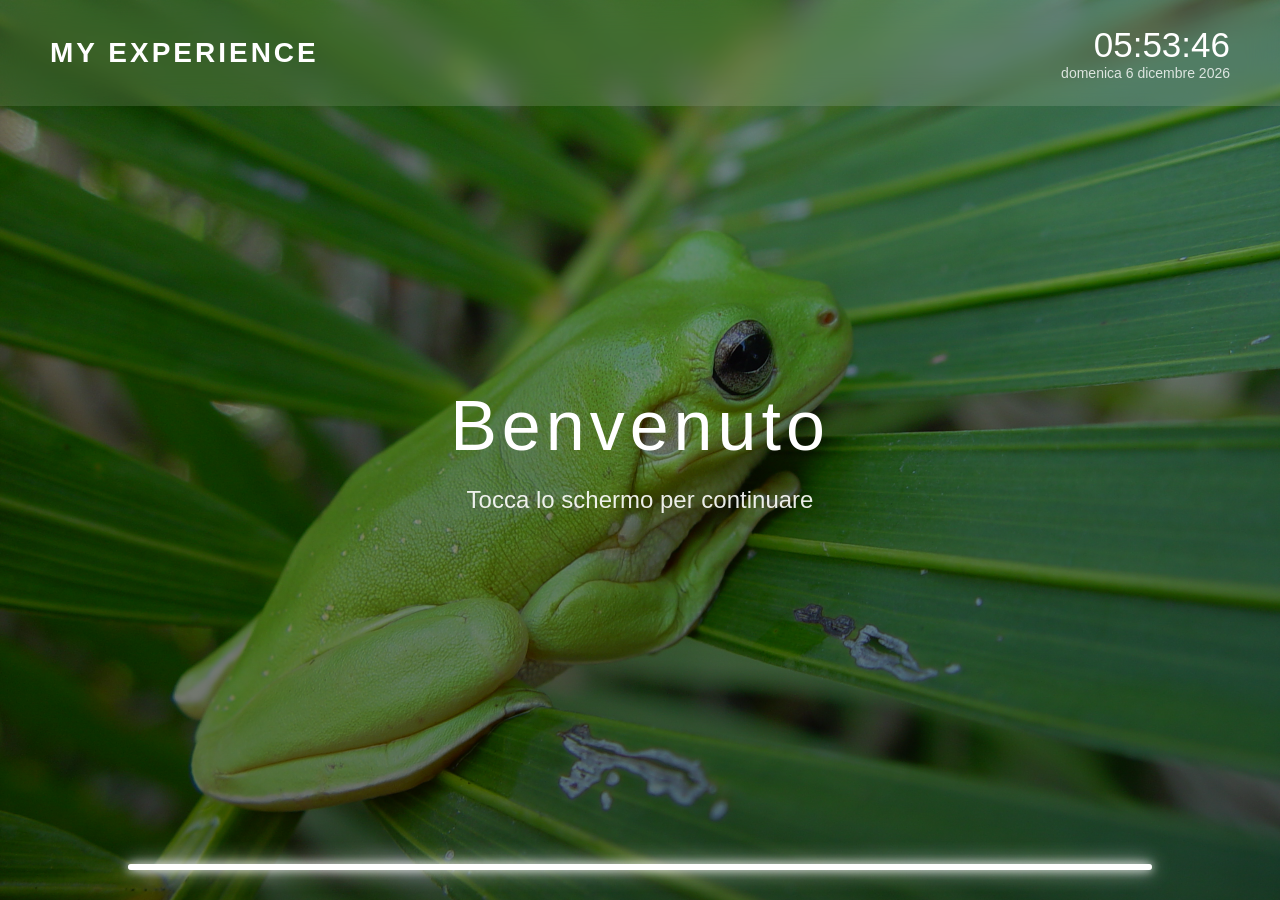
==== index.html @ e6706d55 "Add files via upload" ====
<!DOCTYPE html>
<html lang="it">

<head>

<meta charset="UTF-8">
<title>Welcome Screen</title>

<link rel="stylesheet" href="style.css">

</head>


<body>


<div id="intro">


    <!-- HEADER MODERNO -->

    <header>

        <div class="logo">
            MY EXPERIENCE
        </div>


        <div class="info">

            <div id="clock">
                00:00:00
            </div>

            <div id="date">
                
            </div>

        </div>

    </header>



    <!-- CAROSELLO -->

    <div id="carousel"></div>


    <!-- OVERLAY -->

    <div class="overlay"></div>



    <!-- TESTO CENTRALE -->

    <div class="welcome">

        <h1>Benvenuto</h1>

        <p>
            Tocca lo schermo per continuare
        </p>

    </div>



    <!-- PROGRESS BAR -->

    <div class="progress-container">

        <div id="progress"></div>

    </div>


</div>




<!-- CONTENUTO -->

<div id="contenuto">

<iframe 
id="frame"
src="pagine/home.html">
</iframe>

</div>



<script src="script.js"></script>


</body>

</html>
---- style.css ----
*{
margin:0;
padding:0;
box-sizing:border-box;
}


body{

width:100%;
height:100vh;
overflow:hidden;

font-family:
'Segoe UI',
Arial,
sans-serif;

}



/* =====================
   INTRO
===================== */


#intro{

height:100vh;
width:100%;

position:relative;

cursor:pointer;

overflow:hidden;

}



/* =====================
 HEADER GLASS
===================== */


header{

position:absolute;

top:0;
left:0;

width:100%;

padding:25px 50px;

display:flex;
justify-content:space-between;
align-items:center;

z-index:10;


background:
rgba(255,255,255,0.12);


backdrop-filter:
blur(15px);


color:white;

}



.logo{

font-size:28px;

font-weight:700;

letter-spacing:3px;

}



.info{

text-align:right;

}


#clock{

font-size:35px;

font-weight:300;

}


#date{

font-size:14px;

opacity:.8;

}



/* =====================
 FOTO
===================== */


.slide{

position:absolute;

width:100%;
height:100%;

object-fit:cover;

opacity:0;

transition:
opacity 1.5s;

}



.slide.active{

opacity:1;

}



/* =====================
 OVERLAY
===================== */


.overlay{

position:absolute;

inset:0;

background:

linear-gradient(

to bottom,

rgba(0,0,0,.35),

rgba(0,0,0,.55)

);


}



/* =====================
 TESTO
===================== */


.welcome{

position:absolute;

top:50%;
left:50%;

transform:
translate(-50%,-50%);


color:white;

text-align:center;

z-index:5;

}



.welcome h1{

font-size:70px;

font-weight:300;

letter-spacing:5px;

}



.welcome p{

margin-top:20px;

font-size:24px;

opacity:.9;

}



/* =====================
 PROGRESS
===================== */


.progress-container{


position:absolute;

bottom:30px;

left:10%;

width:80%;

height:6px;

background:
rgba(255,255,255,.3);


border-radius:10px;


z-index:10;


}



#progress{

    height:100%;
    width:0%;

    background:white;

    box-shadow:
        0 0 10px white,
        0 0 20px white;

    border-radius:10px;

    transition:
        width 5s linear;

}


/* =====================
 IFRAME
===================== */


#contenuto{

position:absolute;

inset:0;

display:none;

animation:
fade .8s;

}


iframe{

width:100%;

height:100%;

border:0;

}



@keyframes fade{

from{
opacity:0;
}

to{
opacity:1;
}

}
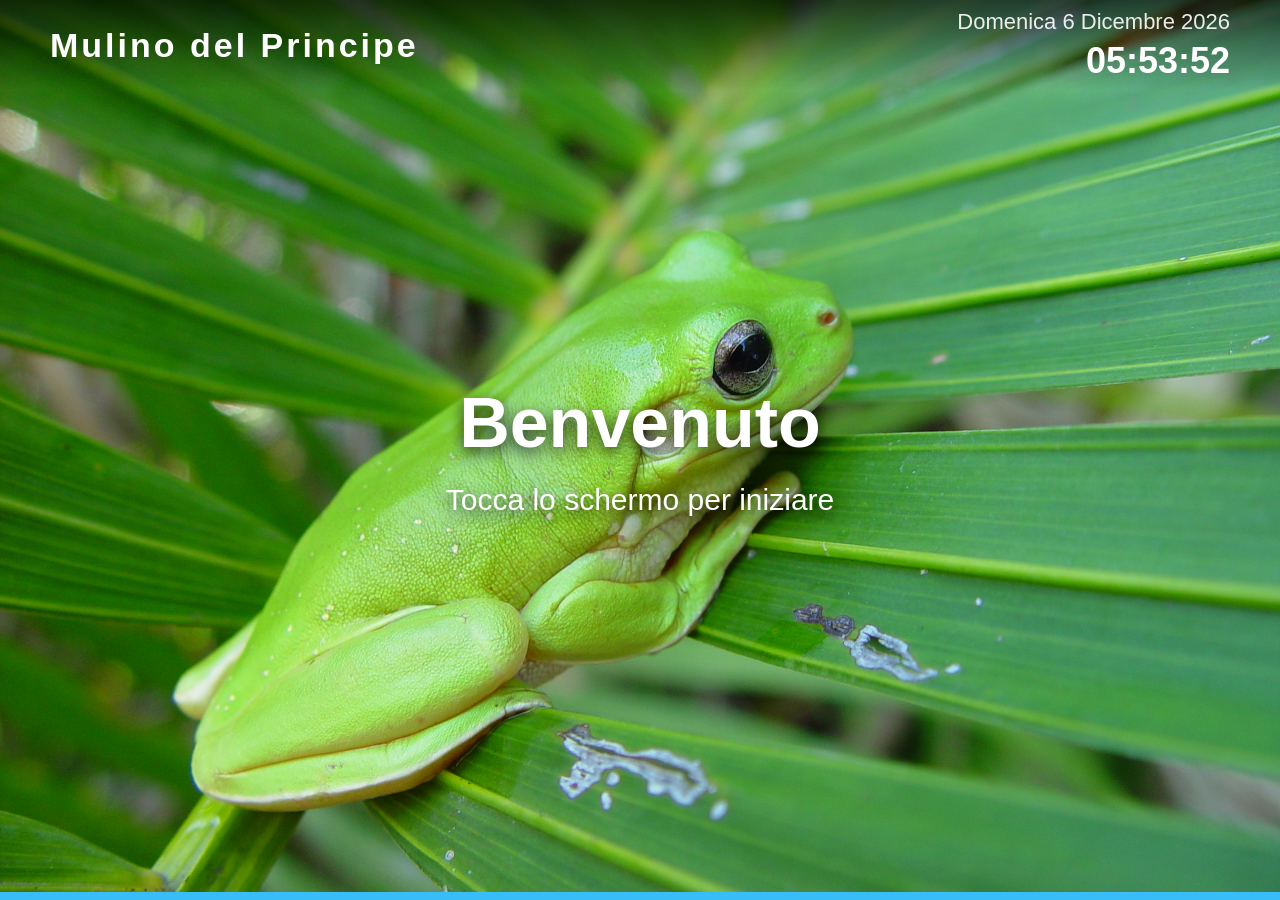
==== commit b32510de: "Add files via upload" ====
--- a/index.html
+++ b/index.html
@@ -4,98 +4,75 @@
 <head>
 
 <meta charset="UTF-8">
+<meta name="viewport" content="width=device-width, initial-scale=1.0">
+
 <title>Welcome Screen</title>
 
-<link rel="stylesheet" href="style.css">
+<link rel="stylesheet" href="css/style.css">
 
 </head>
 
-
 <body>
 
+<div id="app">
 
-<div id="intro">
-
-
-    <!-- HEADER MODERNO -->
+    <!-- HEADER -->
 
     <header>
 
         <div class="logo">
-            MY EXPERIENCE
+
+            Mulino del Principe
+
         </div>
 
+        <div class="header-right">
 
-        <div class="info">
+            <div id="date"></div>
 
-            <div id="clock">
-                00:00:00
-            </div>
-
-            <div id="date">
-                
-            </div>
+            <div id="clock"></div>
 
         </div>
 
     </header>
 
 
-
     <!-- CAROSELLO -->
 
-    <div id="carousel"></div>
+    <div id="carousel">
+
+        <div id="slideContainer"></div>
+
+    </div>
 
 
     <!-- OVERLAY -->
 
-    <div class="overlay"></div>
-
-
-
-    <!-- TESTO CENTRALE -->
-
-    <div class="welcome">
+    <div class="overlay">
 
         <h1>Benvenuto</h1>
 
-        <p>
-            Tocca lo schermo per continuare
-        </p>
+        <p>Tocca lo schermo per iniziare</p>
 
     </div>
 
 
+    <!-- AREA TOUCH -->
+
+    <div id="touchArea"></div>
+
 
     <!-- PROGRESS BAR -->
 
-    <div class="progress-container">
+    <div id="progressBar">
 
         <div id="progress"></div>
 
     </div>
 
-
 </div>
 
-
-
-
-<!-- CONTENUTO -->
-
-<div id="contenuto">
-
-<iframe 
-id="frame"
-src="pagine/home.html">
-</iframe>
-
-</div>
-
-
-
-<script src="script.js"></script>
-
+<script src="js/main.js"></script>
 
 </body>
 
--- a/css/style.css
+++ b/css/style.css
@@ -0,0 +1,495 @@
+/* ==========================
+   RESET
+========================== */
+
+*{
+    margin:0;
+    padding:0;
+    box-sizing:border-box;
+}
+
+html,
+body{
+
+    width:100%;
+    height:100%;
+
+    overflow:hidden;
+
+    font-family:Arial, Helvetica, sans-serif;
+
+    background:#000;
+
+    color:#fff;
+
+}
+
+
+/* ==========================
+   CONTENITORE
+========================== */
+
+#app{
+
+    position:relative;
+
+    width:100vw;
+    height:100vh;
+
+    overflow:hidden;
+
+}
+
+
+/* ==========================
+   HEADER
+========================== */
+
+header{
+
+    position:absolute;
+
+    top:0;
+    left:0;
+
+    width:100%;
+    height:90px;
+
+    padding:0 50px;
+
+    display:flex;
+
+    justify-content:space-between;
+
+    align-items:center;
+
+    z-index:50;
+
+    background:linear-gradient(to bottom,
+            rgba(0,0,0,.65),
+            rgba(0,0,0,0));
+
+}
+
+.logo{
+
+    font-size:34px;
+
+    font-weight:bold;
+
+    letter-spacing:3px;
+
+}
+
+.header-right{
+
+    text-align:right;
+
+}
+
+#date{
+
+    font-size:22px;
+
+    opacity:.9;
+
+}
+
+#clock{
+
+    margin-top:5px;
+
+    font-size:36px;
+
+    font-weight:bold;
+
+}
+
+
+/* ==========================
+   CAROSELLO
+========================== */
+
+#carousel{
+
+    position:absolute;
+
+    width:100%;
+    height:100%;
+
+    overflow:hidden;
+
+}
+
+#slideContainer{
+
+    position:relative;
+
+    width:100%;
+    height:100%;
+
+}
+
+.slide{
+
+    position:absolute;
+
+    width:100%;
+    height:100%;
+
+    opacity:0;
+
+    transition:opacity 1.2s ease;
+
+}
+
+.slide.active{
+
+    opacity:1;
+
+}
+
+.slide img{
+
+    width:100%;
+
+    height:100%;
+
+    object-fit:cover;
+
+}
+
+.slide video{
+
+    width:100%;
+
+    height:100%;
+
+    object-fit:cover;
+
+}
+
+
+/* ==========================
+   OVERLAY
+========================== */
+
+.overlay{
+
+    position:absolute;
+
+    left:50%;
+
+    top:50%;
+
+    transform:translate(-50%,-50%);
+
+    text-align:center;
+
+    z-index:20;
+
+    pointer-events:none;
+
+    text-shadow:0 5px 15px rgba(0,0,0,.8);
+
+}
+
+.overlay h1{
+
+    font-size:70px;
+
+    margin-bottom:20px;
+
+}
+
+.overlay p{
+
+    font-size:30px;
+
+    animation:pulse 2s infinite;
+
+}
+
+
+/* ==========================
+   AREA TOUCH
+========================== */
+
+#touchArea{
+
+    position:absolute;
+
+    left:50%;
+
+    top:50%;
+
+    width:50%;
+
+    height:50%;
+
+    transform:translate(-50%,-50%);
+
+    z-index:40;
+
+    cursor:pointer;
+
+}
+
+
+/* ==========================
+   PROGRESS BAR
+========================== */
+
+#progressBar{
+
+    position:absolute;
+
+    bottom:0;
+
+    left:0;
+
+    width:100%;
+
+    height:8px;
+
+    background:rgba(255,255,255,.15);
+
+    z-index:100;
+
+}
+
+#progress{
+
+    width:0;
+
+    height:100%;
+
+    background:#38bdf8;
+
+}
+
+
+/* ==========================
+   ANIMAZIONI
+========================== */
+
+@keyframes pulse{
+
+    0%{
+
+        transform:scale(1);
+
+        opacity:1;
+
+    }
+
+    50%{
+
+        transform:scale(1.08);
+
+        opacity:.65;
+
+    }
+
+    100%{
+
+        transform:scale(1);
+
+        opacity:1;
+
+    }
+
+}
+
+
+/* ==========================
+   RESPONSIVE
+========================== */
+
+@media(max-width:900px){
+
+header{
+
+    padding:25px;
+
+    height:80px;
+
+}
+
+.logo{
+
+    font-size:24px;
+
+}
+
+#clock{
+
+    font-size:28px;
+
+}
+
+#date{
+
+    font-size:18px;
+
+}
+
+.overlay h1{
+
+    font-size:44px;
+
+}
+
+.overlay p{
+
+    font-size:22px;
+
+}
+
+}
+
+@media(max-width:600px){
+
+.logo{
+
+    font-size:20px;
+
+}
+
+#clock{
+
+    font-size:22px;
+
+}
+
+#date{
+
+    font-size:16px;
+
+}
+
+.overlay h1{
+
+    font-size:34px;
+
+}
+
+.overlay p{
+
+    font-size:18px;
+
+}
+
+}
+#prevBtn,
+#nextBtn{
+
+    position:absolute;
+
+    top:50%;
+
+    transform:translateY(-50%);
+
+    width:70px;
+
+    height:70px;
+
+    border:none;
+
+    border-radius:50%;
+
+    font-size:40px;
+
+    cursor:pointer;
+
+    background:rgba(0,0,0,.5);
+
+    color:white;
+
+    z-index:100;
+
+}
+
+#prevBtn{
+    left:20px;
+}
+
+#nextBtn{
+    right:20px;
+}
+.swiper{
+
+    width:100vw;
+    
+    height:calc(100vh - 90px);
+	margin-top:90px;
+
+}
+
+
+.swiper-slide{
+
+    width:100%;
+    height:100%;
+	display:flex;
+	justify-content:center;
+	align-items:center;
+	background:#000;
+}
+
+
+.swiper-slide img,
+.swiper-slide video{
+
+    
+    height:100%;
+
+    object-fit:cover;
+
+}
+.header-left{
+
+    display:flex;
+
+    align-items:center;
+
+    gap:25px;
+
+}
+
+
+#backButton{
+
+    padding:12px 25px;
+
+    border:none;
+
+    border-radius:30px;
+
+    background:rgba(255,255,255,.15);
+
+    color:white;
+
+    font-size:20px;
+
+    cursor:pointer;
+
+    backdrop-filter:blur(5px);
+
+    transition:.3s;
+
+}
+
+
+#backButton:hover{
+
+    background:rgba(255,255,255,.35);
+
+}
+
+
+#backButton:active{
+
+    transform:scale(.95);
+
+}
